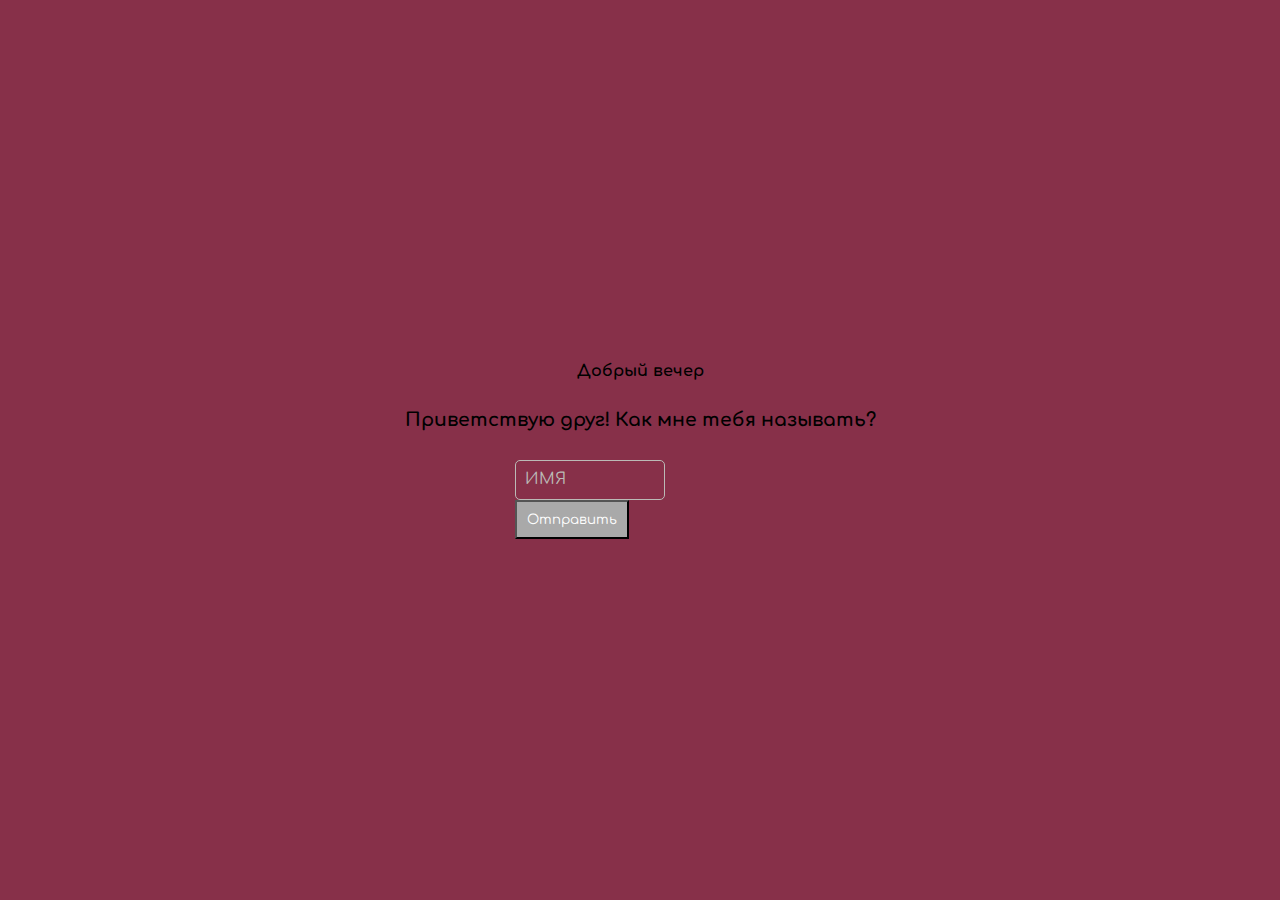
==== index.html @ 4856ac4b "Add files via upload" ====
<!DOCTYPE html>
<html lang="en">
<head>
    <meta charset="UTF-8">
    <title>WeatherCheck</title>
    <link rel="stylesheet" href="style.css">
    <link rel="preconnect" href="https://fonts.googleapis.com">
    <link rel="preconnect" href="https://fonts.gstatic.com" crossorigin>
    <link href="https://fonts.googleapis.com/css2?family=Comfortaa:wght@300&display=swap" rel="stylesheet">
</head>
<body>
    <h4 id="message"></h4>
    <h3>Приветствую друг! Как мне тебя называть?</h3>
    <div class="inputBox">
        <label>
            <input type="text" autocomplete="off" required id="inp">
            <span class="content-name">Имя</span>
            <button type="submit" onclick="document.location = 'main.html'" class="button">Отправить</button>
        </label>
    </div>
    <script src="script.js"></script>
</body>
</html>
---- style.css ----
*{
    margin: 0;
    padding: 0;
    box-sizing: border-box;
    font-family: 'Comfortaa', cursive;

}
body{
    display: flex;
    justify-content: center;
    align-items: center;
    min-height: 100vh;
    flex-direction: column;
    gap: 30px;
    background-size: cover;
    background: #873049;
}
.inputBox{
    position: relative;
    width: 250px;

}
.inputBox input{
    width: 150px;
    padding: 10px;
    border: 1px solid #bbbab6;
    background: #873049;
    border-radius: 5px;
    outline: none;
    color: #fff;
    font-size: 1em;
    transition: 0.5s;
}
.inputBox span{
    position: absolute;
    left: 0;
    padding: 10px;
    pointer-events: none;
    font-size: 1em;
    text-transform: uppercase;
    color: #bbbab6;
    transition: 0.5s;
}
.inputBox input:valid ~ span,
.inputBox input:focus ~ span{
    color: aquamarine;
    transform: translateX(10px) translateY(-7px);
    font-size: 0.65em;
    padding: 0 10px;
    background: #873049;
    border-left: 1px solid aquamarine;
    border-right: 1px solid aquamarine;
    letter-spacing: 0.2em;

}
.inputBox input:valid,
.inputBox input:focus{
    border: 1px solid aquamarine;
}
.inputBox button{
    padding: 10px;
    background: darkgray;
    transition: 0.5s;
    color: white;
}
.inputBox input:valid~button,
.inputBox input:focus~button{
    border: 1px solid white;
    background: rgba(234,81,222,0.2);
    color: rgba(94,157,234);
}
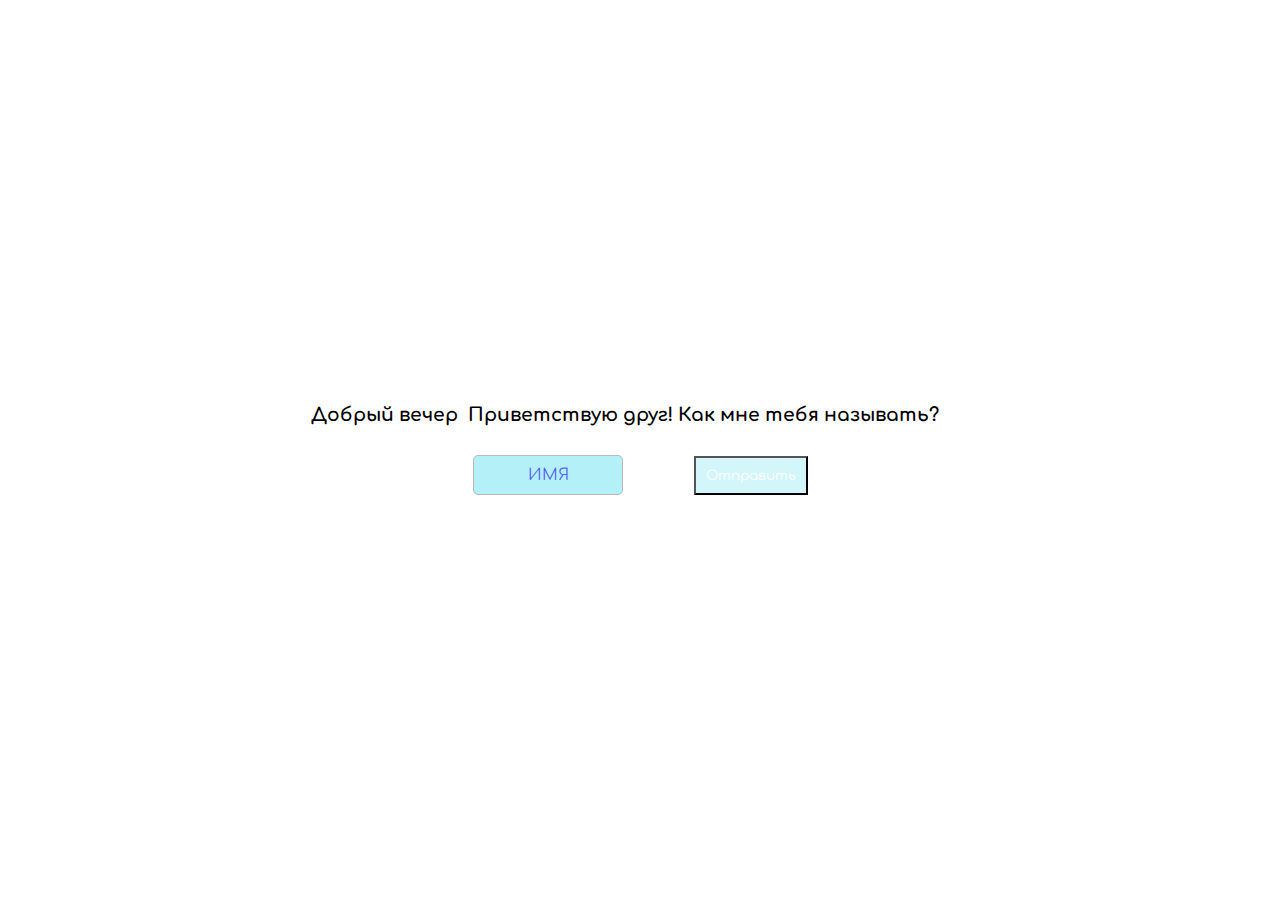
==== commit 0df9d012: "Add files via upload" ====
--- a/index.html
+++ b/index.html
@@ -9,8 +9,10 @@
     <link href="https://fonts.googleapis.com/css2?family=Comfortaa:wght@300&display=swap" rel="stylesheet">
 </head>
 <body>
-    <h4 id="message"></h4>
-    <h3>Приветствую друг! Как мне тебя называть?</h3>
+    <div class="greeting">
+        <h3 id="message" style="margin-right: 10px"></h3>
+        <h3>Приветствую друг! Как мне тебя называть?</h3>
+    </div>
     <div class="inputBox">
         <label>
             <input type="text" autocomplete="off" required id="inp">
--- a/style.css
+++ b/style.css
@@ -13,45 +13,50 @@
     flex-direction: column;
     gap: 30px;
     background-size: cover;
-    background: #873049;
+    background-image: url("img/back.jpg");
 }
 .inputBox{
-    position: relative;
-    width: 250px;
-
+    display: flex;
+    justify-content: center;
+    flex-wrap: wrap;
+}
+.greeting{
+    display: flex;
+    justify-content: center;
+    margin-right: 30px;
 }
 .inputBox input{
     width: 150px;
     padding: 10px;
     border: 1px solid #bbbab6;
-    background: #873049;
+    background: rgba(106,225,239,0.5);
     border-radius: 5px;
     outline: none;
-    color: #fff;
+    color: rgba(37, 27, 245, 0.7);
     font-size: 1em;
     transition: 0.5s;
 }
 .inputBox span{
-    position: absolute;
-    left: 0;
+    position: relative;
+    right: 110px;
     padding: 10px;
     pointer-events: none;
     font-size: 1em;
     text-transform: uppercase;
-    color: #bbbab6;
+    color: rgba(37, 27, 245, 0.7);
     transition: 0.5s;
 }
 .inputBox input:valid ~ span,
 .inputBox input:focus ~ span{
-    color: aquamarine;
-    transform: translateX(10px) translateY(-7px);
+    color: rgba(37, 27, 245, 0.7);
+    position: relative;
+    bottom: 20px;
     font-size: 0.65em;
     padding: 0 10px;
-    background: #873049;
-    border-left: 1px solid aquamarine;
-    border-right: 1px solid aquamarine;
+    background: rgba(33,190,245,0.3);
+    border-left: 1px solid rgba(37, 27, 245, 0.7);
+    border-right: 1px solid rgba(37, 27, 245, 0.7);
     letter-spacing: 0.2em;
-
 }
 .inputBox input:valid,
 .inputBox input:focus{
@@ -59,7 +64,7 @@
 }
 .inputBox button{
     padding: 10px;
-    background: darkgray;
+    background: rgba(106,225,239,0.3);
     transition: 0.5s;
     color: white;
 }
